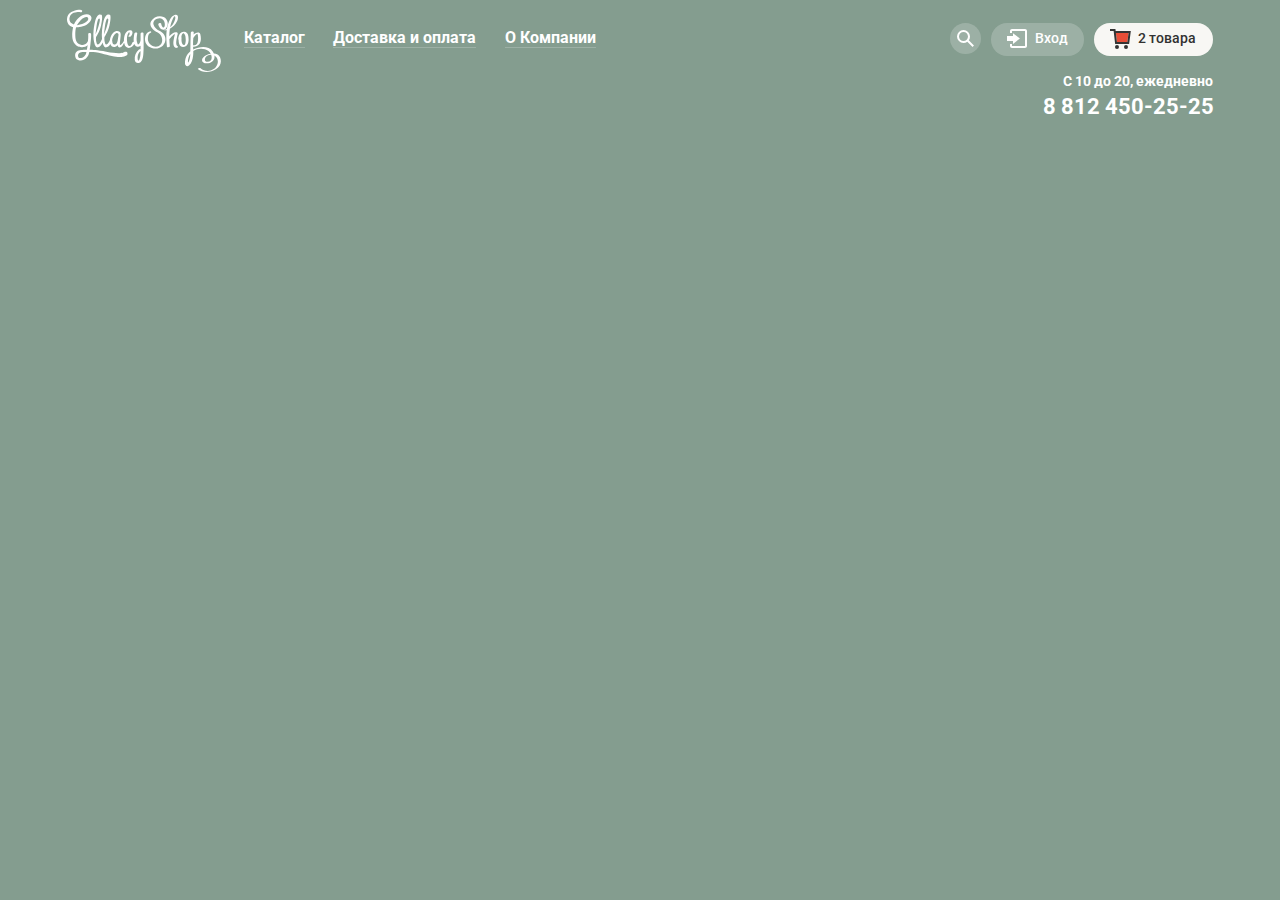
==== index.html @ 6b6f64aa "работа с catalog-list" ====
<!DOCTYPE html>
<html lang="ru">
  <head>
    <meta charset="utf-8">
    <title>HTML Academy: Глейси</title>
    <link href="css/fonts.css" rel="stylesheet">
    <link href="css/normalize.css" rel="stylesheet">
    <link href="css/style.css" rel="stylesheet">
  </head>
  <body>
    <header class="header-common wrapper">
      <a class="logo-gllacy-link z-1">
        <svg class="logo-gllacy-svg" aria-hidden="true" xmlns="http://www.w3.org/2000/svg" width="154" height="64" viewBox="0 0 154 64">
          <g fill="#FFF">
            <path d="M59.292 42.755c-.833-.25-2.153.373-2.153.373s-3.027 2.513-17.84-.378c-10.908-2.129-16.583-1.917-16.583-1.917s1.833-12.5 1.333-16c0 0 0-.917-1.083-.917s-1.75.417-1.75 1 .167 4.417-.25 7.083c0 0-1.417 4.251-6.167 3.917s-5.75-3.75-6.167-6.083-.666-8.833.584-11.5c0 0 7.167.25 11.667-3.583s4.25-7.167 2.083-8.583S15.883 5 12.049 8.5s-5.083 7-5.083 7-5.625-1.208-4.333-7.083C3.982 2.277 12.393 3 12.393 3c1.75.333 1.823.5 2.406-.083s1-2.083-1.75-2.167S2.049 2.021.466 7.5c-1.685 5.828 1.435 9.997 5.622 10.643 0 0-2.288 10.107.545 15.107s6.94 4.917 8.595 4.917 4.572-.916 5.405-2.25c0 0-.393 3.581-.724 4.88 0 0-6.935-.095-9.109 1.036-3.688 1.917-2.917 6.48-1.5 8.104 1.204 1.38 4.812 2.125 7.417.896 2.705-1.277 4.865-3.739 5.549-7.697 0 0 6.368-.469 12.534 1.364s14.756 3.556 17.34 3.556 8.046-.738 8.327-2.889c.186-1.438-.342-2.162-1.175-2.412zM15.862 9.328s3.281-2.5 4.844-.938c0 0 1.25 1.281.094 2.812-.656.869-2.396 3.589-10.656 4.938-.001.001 2.593-4.562 5.718-6.812zm.265 38.906s-4.531 2.469-5.047-.875c-.333-2.158.89-3.18 1.687-3.57s1.875-.879 6.579-.711c0 0 0 3.328-3.219 5.156z"/>
            <path d="M73.576 24.477l-.002 6.77c-.007.038-.019.075-.021.115-.035.931-.418 1.734-.861 2.537a5.56 5.56 0 0 1-1.18 1.463c-.533.469-.877-.564-1.078-.985-1.391-2.915-.726-6.812-.187-9.862.257-1.454-2.706-1.077-2.936.222-.334 1.888-.869 5.118-.547 7.906-.587.101-1.167.366-1.341.737-.511 1.088-2.009 4.704-3.833 3.258-1.319-1.046-1.461-3.743-1.6-5.268-.191-2.111.154-4.267.816-6.266-.058.173 1.14-2.823 1.67-1.703.326.69.032 2.641-.608 3.122-1.571 1.182.875 1.67 1.824.956 1.802-1.356 3.05-5.708-.074-6.232-3.464-.581-5.438 2.923-6.163 5.697-.335 1.279-.563 3.074-.504 4.886-.481.832-2.097 3.533-3.047 4.026-1.125.584-1.104-.229-1.062-.75s.542-5.146.813-8.271c.175-2.014-.062-2.771-.5-3.646s-3.994-2.825-7.146.833c-2.183 2.534-2.912 4.927-3.08 7.054-.213.425-.443.873-.71 1.362-1.5 2.75-3.384 3.909-4.062 2-.594-1.672-.906-3.703-.75-6.188.005-.088 3.5-5 5.062-11.75s1.25-10.062.438-10.625-4.25-1.938-6.312 6.25c-1.523 6.047-2.137 12.5-1.565 17.879a41.603 41.603 0 0 1-1.229 2.434c-1.5 2.75-3.384 3.909-4.062 2-.594-1.672-.906-3.703-.75-6.188.005-.088 3.5-5 5.062-11.75s1.25-10.062.438-10.625-4.25-1.938-6.312 6.25-2.465 17.126-.5 23.125c0 0 1.081 3.375 3.103 3.125 1.671-.207 3.656-1.846 4.829-4.906.144.615.301 1.215.487 1.781 0 0 1.081 3.375 3.103 3.125 1.376-.17 2.964-1.32 4.14-3.423.711 1.839 2.239 3.34 4.213 2.985 2.667-.479 3.218-1.932 3.218-1.932s-.051 2.383 1.657 2.383c1.525 0 2.729-.889 3.938-3.159.409-.77.642-1.218.773-1.481.356 2.144 1.241 4.055 3.018 4.83 2.976 1.298 5.62-1.172 7.167-3.608.473 1.199 1.24 2.156 2.461 2.616 1.338.505 2.659.013 3.772-.928-.005 1.173-.016 2.346-.026 3.519-.584.001-1.239.143-1.547.415-3.203 2.825-4.598 6.241-4.195 10.521.233 2.48 2.576 3.597 4.725 2.662 3.101-1.35 3.57-6.021 3.83-8.836.625-6.829.139-13.939.139-20.791 0-1.293-2.906-.702-2.906.329zM30.252 13.281c.688-2.656 1.329-3.719 1.954-3.719s.938.719.469 3-1.987 8.626-4.094 12.75c0 0 .983-9.374 1.671-12.031zm8.418 0c.688-2.656 1.329-3.719 1.954-3.719s.938.719.469 3-1.987 8.626-4.094 12.75c0 0 .984-9.374 1.671-12.031zm12.859 12.427c-.074.58-.459 4.292-.959 6.292s-.953 2.78-2.583 3.438c-1.704.688-2.438-1.418-2.438-1.418-1.146-3.208.396-6.042 1.667-7.919s2.573-2.096 3.312-1.955a1.36 1.36 0 0 1 1.001 1.562zm21.972 18.056c-.038 2.683-.381 5.377-1.579 7.81-.701.146-1.029-.117-1.239-1.237a10.734 10.734 0 0 1 .049-3.251c.24-2.021 1.382-3.736 2.783-5.153-.007.61-.005 1.22-.014 1.831zM92.301 21.649c-2.541-1.229-4.811-3.29-5.715-6-1.279-3.827 2.928-6.647 6.275-6.474 3.488.181 5.137 3.625 4.967 6.709-.061 1.095-.748 3.557-2.096 2.277-.951-.906-1.369-2.375-1.566-3.632-.191-1.21-3.1-.495-2.898.776.578 3.657 4.527 7.689 7.898 3.863 3.014-3.418 1.656-9.462-2.574-11.233-4.523-1.893-10.135.077-12.529 4.327-2.732 4.85 2.748 9.598 6.629 11.321 6.225 3.338 6.455 14.054-1.818 14.126-3.43.03-6.619-2.438-7.693-5.609-.572-1.688-.279-7.553 2.014-8.003 1.807-.354 1.311-2.04-.453-1.693-3.713.727-5.08 5.515-4.721 8.858.576 5.341 5.578 8.339 10.631 8.295 4.682-.041 8.654-2.929 9.625-7.549.938-4.482-1.912-8.768-5.976-10.359z"/>
            <path d="M110.881 37.532c-2.855-1.552-1.223-7.563-.791-9.875.279-1.492 1.555-3.794-.494-4.296-2.385-.584-5.223 1.687-7.277 3.858.012-2.506.17-4.999.553-7.478 3.088-1.576 5.4-3.821 7.182-7.395 1.295-2.604 1.941-7.971-2.461-6.422-3.986 1.403-5.377 6.017-6.619 9.688a29.258 29.258 0 0 0-1.094 4.378c-.398.16-.803.312-1.219.44-1.658.512-1.441 1.407.238.89.275-.085.543-.173.809-.263-.793 5.612-.256 11.49.248 17.02.049.54 2.969-.001 2.898-.777-.227-2.468-.414-4.922-.496-7.364.283-.104.52-.236.633-.387.889-1.175 1.982-2.203 3.08-3.177.299-.261.605-.513.92-.755l.459-.339c.674-.53.799-.543.381-.04-.061.916-.459 1.93-.625 2.832-.549 2.992-2.127 8.889 1.346 10.775.745.403 3.43-.715 2.329-1.313zm-6.486-24.101c.305-.897.715-1.77 1.094-2.636.473-1.082 1.73-4.768 2.645-3.004.729 1.404-.426 3.717-.938 5.067-.83 2.185-2.254 3.95-4.047 5.297.31-1.58.714-3.155 1.246-4.724z"/>
            <path d="M121.635 30.527c.006-3.288-.375-7.506-4.303-7.863-4.309-.392-6.006 4.123-6.064 7.49-.004.274.135.456.35.569-.004 3.15.76 7.26 4.508 7.197 4.181-.068 5.505-3.714 5.509-7.393zm-4.998 5.475c-2.441-.971-2.219-5.203-2.053-7.24a.542.542 0 0 0-.246-.525c.301-2.017 1.082-5.03 2.863-3.506 1.416 1.211 1.445 4.148 1.521 5.835.053 1.144-.105 6.224-2.085 5.436zM153.135 48.58c-1.127-2.886-3.588-3.994-6.293-4.128a12.032 12.032 0 0 0-1.133-2.076c-3.91-5.788-13.189-5.019-19.475-1.948-.041-.913-.09-1.824-.129-2.73 2.533.127 5-.852 6.502-2.997 1.676-2.395 1.434-6.632.777-9.314-.619-2.525-3.088-2.072-4.93-1.234-.656.298-1.279.744-1.865 1.261.055-.672.111-1.345.16-2.014.111-1.542-2.842-1.153-2.941.203-.453 6.196-.297 12.366-.441 18.54-4.271 3.862-5.348 7.501-5.391 12.06-.02 2.271 1.934 3.961 3.982 2.386 2.895-2.224 3.771-6.629 4.172-9.984.178-1.491.197-3.009.16-4.528 4.49-2.941 10.635-3.149 15.205-.1.938.626 1.711 1.594 2.262 2.696-1.688.3-3.311.855-4.613 1.482-1.713.825-4.256 2.765-4.131 4.936.098 1.69 1.029 2.638 2.283 2.979.078.033.17.063.299.084 6.135.995 10.703-2.626 9.828-7.737 2.984 1.625 4.107 5.405 3.043 8.66-2.387 7.304-11.584 8.932-16.949 4.054-.574-.523-3.184.577-2.729.992 7.786 7.076 27.058.53 22.347-11.543zm-29.944-1.775c-.102 1.738-.459 3.549-1.145 5.143a22.06 22.06 0 0 1-.801 1.598s-.26.064-.316-.717c.025-2.858.809-5.577 2.346-7.892-.025.623-.048 1.245-.084 1.868zm3.129-17.858a.768.768 0 0 0 .146-.172c.516-.917 1.207-1.728 1.908-2.507.527-.586 1.119-1.138 1.803-1.539.324.162.654.991.777 2.131.303 2.772.439 10.096-3.945 9.407-.209-.033-.57.043-.947.171v-.039c-.06-2.478.075-4.967.258-7.452zm13.08 23.744c-.016-.003-.037-.001-.055-.003-1.689-.398-1.502-1.99-1.289-3.086.492-2.524 3.576-3.883 6.117-3.959 1.284 3.567.296 7.87-4.773 7.048z"/>
          </g>
        </svg>
      </a>
      <nav class="header-nav">
        <a class="catalog-link" href="#">Каталог</a>
          <ul class="catalog-list">
            <li>
              <a class="new-icecream-link-top close-catalog-list" href="#1" tabindex="-1">Новинки</a>
              <ul class="new-icecream-list">
                <li class="new-icecream-item">
                  <a class="new-icecream-link close-catalog-list" href="catalog.html">Сливочное</a>
                </li>
                <li class="new-icecream-item">
                  <a class="new-icecream-link close-catalog-list" href="#3">Щербеты</a>
                </li>
                <li class="new-icecream-item">
                  <a class="new-icecream-link close-catalog-list" href="#4">Фруктовый лед</a>
                </li>
                <li class="new-icecream-item">
                  <a class="new-icecream-link close-catalog-list" href="#5">Мелорин</a>
                </li>
              </ul>
            </li>
          </ul>

        <a class="delivery-payment-link" href="#">Доставка и оплата</a>
        <a class="about-company-link" href="#">О Компании</a>
      </nav>
      <div class="basic-usefulness">
        <div class="basic-top">

          <div class="search-button-wrapper">
            <button class="search-button">
              <svg class="search-icon" aria-hidden="true" height="17" viewBox="0 0 17 17" width="17" xmlns="http://www.w3.org/2000/svg">
                <path d="m16.958 15.527-5.208-5.207a6.455 6.455 0 0 0 1.25-3.82 6.5 6.5 0 1 0 -6.5 6.5 6.465 6.465 0 0 0 3.839-1.263l5.205 5.204zm-10.458-4.527c-2.481 0-4.5-2.019-4.5-4.5s2.019-4.5 4.5-4.5 4.5 2.019 4.5 4.5-2.019 4.5-4.5 4.5z"/>
              </svg>
            </button>
          </div>

          <form class="search-form" action="https://echo.htmlacademy.ru" method="POST">
            <label class="visually-hidden" for="search-id">Форма поиска</label>
            <div class="search-input-wrapper">
              <input class="search-input" id="search-id" type="search" name="search-name" placeholder="Что ищем?">
            </div>
          </form>

          <section class="modal-background"></section>

          <a class="sing-in-link" href="#">
              <svg class="sing-in-icon" aria-hidden="true" height="19" viewBox="0 0 21 19" width="21" xmlns="http://www.w3.org/2000/svg">
                <g>
                  <path d="m6 14.875 6.917-5.375-6.917-5.375v2.917h-6.042v4.917h6.042z"/>
                  <path d="m18 0h-13c-1.1 0-2 .9-2 2v2h2v-2h13v15h-13v-2h-2v2c0 1.1.9 2 2 2h13c1.1 0 2-.9 2-2v-15c0-1.1-.9-2-2-2z"/>
                </g>
              </svg>
            <span class="sing-in-text">Вход</span>
          </a>
          <form class="sing-in-form none-class" action="https://echo.htmlacademy.ru" method="POST">
            <label class="visually-hidden" for="sing-in-male">Электронная почта</label>
            <input class="male-input" type="text" name="sing-in-male" id="sing-in-male" placeholder="Электронная почта">
            <label class="visually-hidden" for="sing-in-password">Пароль</label>
            <input class="password-input" type="password" name="sing-in-password" id="sing-in-password" placeholder="Пароль">
            <div class="buttons">
              <button class="sing-in-button">Войти</button>
              <ul class="check-in-list">
                <li>
                  <a class="forgot-password?" href="#">Забыли пароль?</a>
                </li>
                <li>
                  <a class="new-check-in" href="#">Новая регистрация</a>
                </li>
              </ul>
            </div>
          </form>
          <a class="cart-empty-link" href="#" tabindex="-1">
            <svg class="cart-empty-icon" aria-hidden="true" height="20" viewBox="0 0 21 20" width="21" xmlns="http://www.w3.org/2000/svg">
              <g fill="#fff">
                <path d="m5.657 2.031-.235-2.031h-5.422v2h3.64l1.5 13h13.988l1.699-12.969zm11.715 10.969h-10.45l-1.034-8.969h12.66z"/>
                <circle cx="6.984" cy="18" r="2"/>
                <circle cx="15.984" cy="18" r="2"/>
              </g>
            </svg>
            <span class="cart-empty-text">Пусто</span>
          </a>
          <a class="cart-full-link make-visible-flex" href="#">
              <svg class="cart-full-icon" aria-hidden="true" height="20" viewBox="0 0 21 20" width="21" xmlns="http://www.w3.org/2000/svg">
                <path d="m5.888 4.031 1.034 8.969h10.45l1.176-8.969z" fill="#e84d37"/>
                <g fill="#343434">
                  <circle cx="6.984" cy="18" r="2"/>
                  <circle cx="15.984" cy="18" r="2"/>
                  <path d="m5.657 2.031-.235-2.031h-5.422v2h3.64l1.5 13h13.988l1.699-12.969zm11.715 10.969h-10.45l-1.034-8.969h12.66z"/>
                </g>
              </svg>
            <span class="cart-full-count">2</span>
            <span class="cart-full-text">товара</span>
          </a>
          <section class="pre-order none-class">
            <h2 class="visually-hidden">Выбранные товары</h2>
            <ul class="pre-order-list">
              <li class="pre-order-item">
                <button class="item-close" type="button" aria-label="Удалить товар">
                  <svg class="item-close-icon" aria-hidden="true" xmlns="http://www.w3.org/2000/svg" width="11" height="11" viewBox="0 0 11 11">
                    <path fill="#231F20" d="M10.979.728l-.708-.707L5.5 4.792.729.021.021.728 4.793 5.5.021 10.271l.707.708L5.5 6.207l4.771 4.772.708-.708L6.207 5.5z"/>
                  </svg>
                </button>
                <a class="pre-order-link" href="#">
                  <img class="little-pic-icecream" src="img/sundae-with-orange-jam-little.jpg" width="33" height="33" alt="Пломбир с апельсиновым джемом">
                  <h3 class="pre-order-title">Пломбир с апельсиновым джемом</h3>
                </a>
                <p class="money-math">
                  <span class="count-kilo">1,5</span>
                  <span class="count-kilo-after">кг х</span>
                  <span class="price-kilo price-sundae-with-orange-jam">200</span>
                  <span class="price-currency">руб.</span>
                  <span class="sum-price">300</span>
                  <span class="sum-price-currency">руб.</span>
                </p>
              </li>
              <li class="pre-order-item">
                <button class="item-close" type="button" aria-label="Удалить товар">
                  <svg class="item-close-icon" aria-hidden="true" xmlns="http://www.w3.org/2000/svg" width="11" height="11" viewBox="0 0 11 11">
                    <path fill="#231F20" d="M10.979.728l-.708-.707L5.5 4.792.729.021.021.728 4.793 5.5.021 10.271l.707.708L5.5 6.207l4.771 4.772.708-.708L6.207 5.5z"/>
                  </svg>
                </button>
                <a class="pre-order-link" href="#">
                  <img class="little-pic-icecream" src="img/strawberry-ice-cream-with-powder-white-chocolate-little.jpg" width="33" height="33" alt="Клубничный пломбир с присыпкой из белого шоколада">
                  <h3 class="pre-order-title">Клубничный пломбир с присыпкой из белого шоколада</h3>
                </a>
                <p class="money-math">
                  <span class="count-kilo">1,5</span>
                  <span class="count-kilo-after">кг х</span>
                  <span class="price-kilo price-strawberry-ice-cream-with-powder-white-chocolate">300</span>
                  <span class="price-currency">руб.</span>
                  <span class="sum-price">450</span>
                  <span class="sum-price-currency">руб.</span>
                </p>
              </li>
            </ul>
            <p class="result">
              <span class="result-text">Итого:</span>
              <span class="result-count">750</span>
              <span class="result-currency">руб.</span>
            </p>
            <a class="checkout-order" href="#">Оформить заказ</a>
          </section>
        </div>
        <span class="basic-middle-schedule">С 10 до 20, ежедневно</span>
        <a class="basic-bottom-phone" href="tel:88124502525">8 812 450-25-25</a>
      </div>
    </header>
    <main class="main-index wrapper">

    </main>
    <footer class="footer-common wrapper">

    </footer>

    <script src="js/script.js"></script>
  </body>
</html>
---- css/fonts.css ----
@import url('https://fonts.googleapis.com/css?family=Roboto:400,500,700&display=swap&subset=cyrillic');
---- css/style.css ----
/* ================================= html ================================= */
html {
  box-sizing: border-box;
  min-width: 960px;
}

*, *::before, *::after {
  box-sizing: inherit;
}

/* ================================= body ================================= */
body {
  background-color: #849d8f;
  color: #ffffff;
  font-family: 'Roboto', Arial, sans-serif;
  margin: 0;
  padding: 0;
}

a {
  text-decoration: none;
}

img {
  max-width: 100%;
  height: auto;
}

.visually-hidden:not(:focus):not(:active),
input[type="checkbox"].visually-hidden,
input[type="radio"].visually-hidden {
  border: 0;
  clip: rect(0 0 0 0);
  clip-path: inset(100%);
  height: 1px;
  margin: -1px;
  overflow: hidden;
  padding: 0;
  position: absolute;
  white-space: nowrap;
  width: 1px;
}

.none-class {
  display: none;
}

.make-visible {
  display: block;
}

.wrapper {
  margin: 0 auto;
  padding-left: 27px;
  padding-right: 27px;
  width: 1200px;
}

.catalog-list,
.new-icecream-list,
.check-in-list,
.pre-order-list {
  list-style: none;
  margin: 0;
  padding: 0;
}

/* ================================= header/ header-common ================================= */
.header-common {
  display: flex;
  margin-top: 9px;
}

/* ================================= header/ logo-gllacy-link ================================= */
.logo-gllacy-link {
  margin-right: 10px;
}

/* ================================= header/ header-nav ================================= */
.header-nav {
  font-size: 16px;
  font-weight: bold;
  line-height: 1.05;
  margin-right: auto;
  margin-top: 20.5px;
  position: relative;
}

.header-nav > * {
  color: #ffffff;
}

/* ================================= header/ catalog-link ================================= */
.catalog-link {
  border-bottom: 1px solid rgba(255, 255, 255, 0.2);
  margin-left: 13px;
  margin-right: 24px;
}

.catalog-link:hover {
  background-color: #f7f6f3;
  border-radius: 16px/50%;
  border-width: 0px;
  color: #323232;
  margin: 0px 10px 0px 0px;
  padding: 6px 14px 7px 13px;
}

.catalog-link:focus {
  background-color: #f7f6f3;
  border-radius: 16px/50%;
  border-width: 0px;
  color: #323232;
  margin: 0px 10px 0px 0px;
  padding: 6px 14px 7px 13px;
}

.catalog-link:active {
  background-color: #ededed;
  box-shadow: inset 0px 2px 1px 0 #696969;
  border-radius: 16px/50%;
  border-width: 0px;
  color: #323232;
  margin: 0px 10px 0px 0px;
  padding: 6px 14px 7px 13px;
}

.header-nav > a:nth-of-type(1).active-first-state {
  background-color: #d07058;
  border-radius: 16px/50%;
  border-width: 0px;
  color: #ffffff;
  margin: 0px 10px 0px 0px;
  padding: 6px 14px 7px 13px;
}

/* ================================= header/ catalog-list ================================= */
.catalog-link:hover ~ .catalog-list {
  display: block;
}

.catalog-link:focus ~ .catalog-list {
  display: block;
}

.catalog-list:hover {
  display: block;
}

.catalog-list:focus {
  display: block;
}

ul.catalog-list.make-visible {
  display: block;
}


.catalog-list {
  background-color: #f8f7f4;
  border-radius: 4px;
  box-shadow: 0px 20px 20px 0 rgba(0, 0, 0, 0.4);
  display: none;
  left: -7px;
  position: absolute;
  top: 30px;
}

.catalog-list a {
  color:#323232;
  display: inline-flex;
  font-size: 14px;
  line-height: 1.14;
}

.new-icecream-link-top {
  border-bottom: 1px solid rgba(0, 0, 0, 0.2);
  font-weight: bold;
  margin: 0px 9px 0px 6px;
  padding: 10px 57px 12px 14px;
}

.new-icecream-item {
  display: flex;
}

.new-icecream-link {
  font-weight: 400;
  margin-top: 4px;
  padding: 6px 18px 6px 20px;
  width: 100%;
}

.new-icecream-item:last-of-type .new-icecream-link {
  margin-bottom: 8px;
}

.new-icecream-link:hover {
  background-color: #fbded8;
}

.new-icecream-link:focus {
  background-color: #fbded8;
}

.new-icecream-link:active {
  background-color: #f6b5a5;
}

.new-icecream-item .active-second-state {
  background-color: #d07058;
  color: #ffffff;
}

/* ================================= header/ delivery-payment-link ================================= */
.delivery-payment-link {
  border-bottom: 1px solid rgba(255, 255, 255, 0.2);
  margin-right: 25px;
}

.delivery-payment-link:hover {
  background-color: #f7f6f3;
  border-radius: 16px/50%;
  border-width: 0px;
  color: #323232;
  margin: 0px 11px 0px -13px;
  padding: 6px 14px 7px 13px;
}

.delivery-payment-link:focus {
  background-color: #f7f6f3;
  border-radius: 16px/50%;
  border-width: 0px;
  color: #323232;
  margin: 0px 11px 0px -13px;
  padding: 6px 14px 7px 13px;
}

.delivery-payment-link:active {
  background-color: #ededed;
  box-shadow: inset 0px 2px 1px 0 #696969;
  border-radius: 16px/50%;
  border-width: 0px;
  color: #323232;
  margin: 0px 11px 0px -13px;
  padding: 6px 14px 7px 13px;
}

.header-nav > a:nth-of-type(2).active-first-state {
  background-color: #d07058;
  border-radius: 16px/50%;
  border-width: 0px;
  color: #ffffff;
  margin: 0px 11px 0px -13px;
  padding: 6px 14px 7px 13px;
}

/* ================================= header/ about-company-link ================================= */
.about-company-link {
  border-bottom: 1px solid rgba(255, 255, 255, 0.2);
}

.about-company-link:hover {
  background-color: #f7f6f3;
  border-radius: 16px/50%;
  border-width: 0px;
  color: #323232;
  margin: 0px 11px 0px -13px;
  padding: 6px 14px 7px 13px;
}

.about-company-link:focus {
  background-color: #f7f6f3;
  border-radius: 16px/50%;
  border-width: 0px;
  color: #323232;
  margin: 0px 11px 0px -13px;
  padding: 6px 14px 7px 13px;
}

.about-company-link:active {
  background-color: #ededed;
  box-shadow: inset 0px 2px 1px 0 #696969;
  border-radius: 16px/50%;
  border-width: 0px;
  color: #323232;
  margin: 0px 11px 0px -13px;
  padding: 6px 14px 7px 13px;
}

.header-nav > a:nth-of-type(3).active-first-state {
  background-color: #d07058;
  border-radius: 16px/50%;
  border-width: 0px;
  color: #ffffff;
  margin: 0px 11px 0px -13px;
  padding: 6px 14px 7px 13px;
}

/* ================================= header/ basic-usefulness ================================= */
.basic-usefulness {
  align-items: flex-end;
  display: flex;
  flex-direction: column;
  margin-top: 14px;
}

/* ================================= header/ basic-top ================================= */
.basic-top {
  display: flex;
  margin-bottom: 18px;
  position: relative;
}

/* ================================= header/ search-form ================================= */
.search-form {
  display: none;
  padding: 30px;
  position: absolute;
  top: 30px;
  left: -150px;
  z-index: 199;
}

/* ================================= header/ search-button ================================= */
.search-button {
  background-color: rgba(255, 255, 255, 0.2);
  border-radius: 50%;
  border-width: 0px;
  cursor: pointer;
  display: inline-flex;
}

.search-icon {
  fill: #ffffff;
  height: 17px;
  margin: 6px 1px 6px 1px;
  width: 17px;
}

.search-button-wrapper:hover .search-button {
  background-color: #f8f7f4;
}

.search-button-wrapper:hover .search-icon {
  fill: #323232;
}

.search-button-wrapper:focus .search-button {
  background-color: #f8f7f4;
}

.search-button-wrapper:focus .search-icon {
  fill: #323232;
}

.search-button-wrapper {
  z-index: 199;
  position: relative;
}

/* ================================= header/ :hover ================================= */
.search-button-wrapper:hover ~ .search-form {
  display: block;
}

.search-button-wrapper:focus ~ .search-form {
  display: block;
}

.search-button-wrapper:hover ~ .modal-background {
  display: block;
}

.search-button-wrapper:focus ~ .modal-background {
  display: block;
}

.search-form:hover {
  display: block;
}

.search-form:focus-within {
  display: block;
}

.search-form:hover ~ .modal-background {
  display: block;
}

.search-form:focus-within ~ .modal-background {
  display: block;
}

/* ================================= header/ search-input-wrapper ================================= */


/* ================================= header/ modal-background ================================= */
.modal-background {
  background-color: rgba(0, 0, 0, 0.2);
  display: none;
  height: 100%;
  left: 0px;
  position: fixed;
  top: 0px;
  width: 100%;
  z-index: 99;
}

.modal-background.make-visible {
  display: block;
}

/* ================================= header/ sing-in-link ================================= */
.sing-in-link {
  background-color: rgba(255, 255, 255, 0.2);
  border-radius: 16px/50%;
  display: flex;
  margin-left: 10px;
}

.sing-in-icon {
  fill: #ffffff;
  height: 19px;
  margin: 6px 5px 5px 16px;
  width: 21px;
}

.sing-in-text {
  color: #ffffff;
  font-size: 14px;
  font-weight: 500;
  line-height: 1.14;
  margin: 8px 16px 9px 2px;
}

.sing-in-link:hover {
  background-color: #f8f7f4;
}

.sing-in-link:hover .sing-in-icon {
  fill: #323232;
}

.sing-in-link:hover .sing-in-text {
  color: #323232;
}

.sing-in-link:focus {
  background-color: #f8f7f4;
}

.sing-in-link:focus .sing-in-icon {
  fill: #323232;
}

.sing-in-link:focus .sing-in-text {
  color: #323232;
}

/* ================================= header/ cart-empty-link ================================= */
.cart-empty-link.make-visible-flex {
  display: flex;
}

.cart-empty-link {
  background-color: rgba(255, 255, 255, 0.2);
  border-radius: 16px/50%;
  display: none;
  margin-left: 10px;
}

.cart-empty-icon {
  fill: #ffffff;
  height: 20px;
  margin: 6px 5px 5px 16px;
  width: 21px;
}

.cart-empty-text {
  color: #ffffff;
  font-size: 14px;
  font-weight: 500;
  line-height: 1.14;
  margin: 8px 17px 8px 2px;
}

/* ================================= header/ cart-full-link ================================= */
.cart-full-link.make-visible-flex {
  display: flex;
}

.cart-full-link {
  background-color: #f8f7f4;
  border-radius: 16px/50%;
  display: none;
  margin-left: 10px;
}

.cart-full-icon {
  height: 20px;
  margin: 6px 5px 5px 16px;
  width: 21px;
}

.cart-full-count {
  color: #323232;
  font-size: 14px;
  font-weight: 500;
  line-height: 1.14;
  margin: 8px 0px 8px 2px;
}

.cart-full-text {
  color: #323232;
  font-size: 14px;
  font-weight: 500;
  line-height: 1.14;
  margin: 8px 17px 8px 3px;
}

/* ================================= header/ basic-middle-schedule ================================= */
.basic-middle-schedule {
  font-size: 14px;
  font-weight: bold;
  line-height: 1.14;
  margin-bottom: 5px;
}

/* ================================= header/ basic-bottom-phone ================================= */
.basic-bottom-phone {
  color: #ffffff;
  font-size: 22px;
  font-weight: bold;
  line-height: 1.09;
  margin-right: -1px;
}

/* ================================= main-index ================================= */
/* ================================= footer-common ================================= */
/* ================================= main-catalog ================================= */
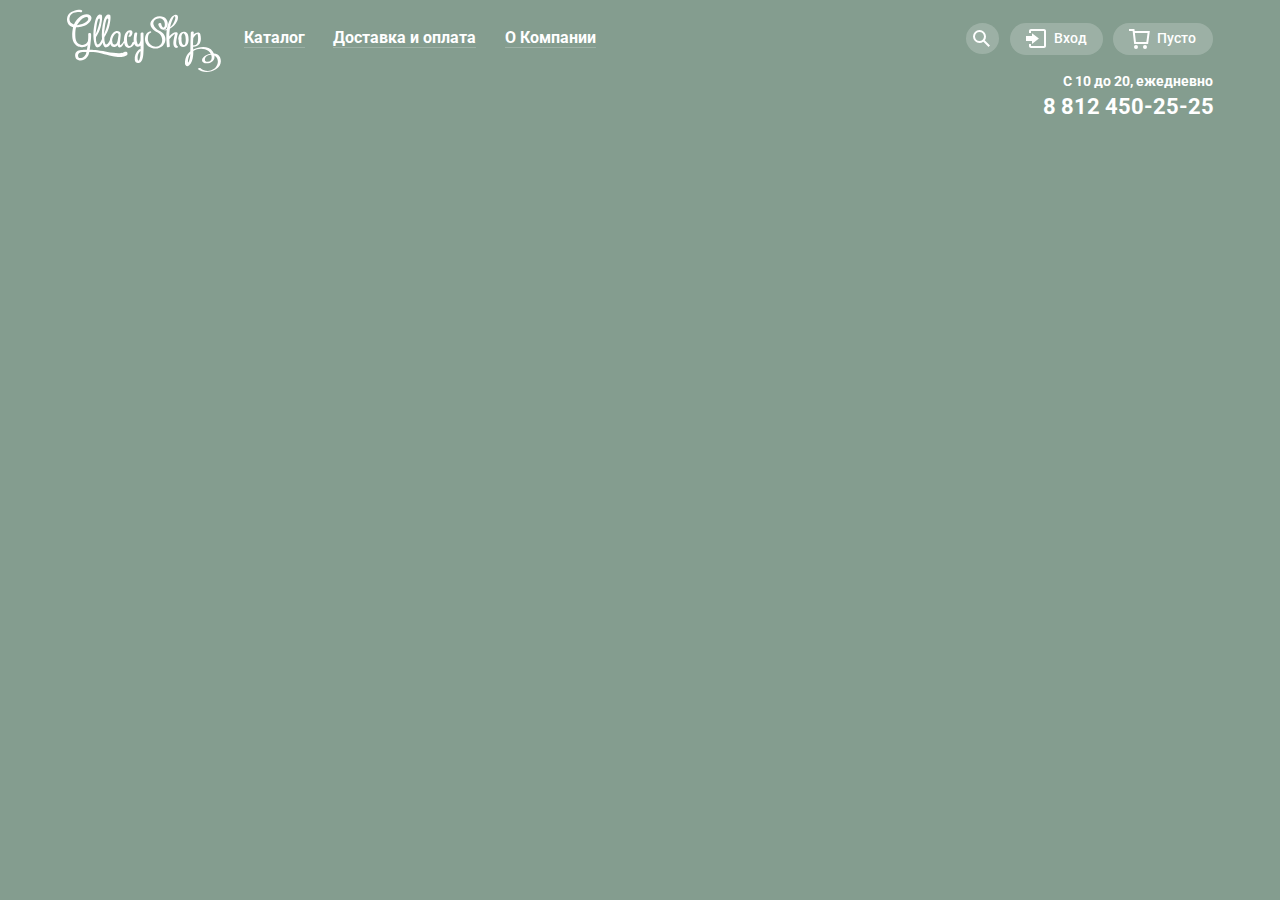
==== commit d743f070: "TODO: форма регистрации" ====
--- a/index.html
+++ b/index.html
@@ -21,49 +21,42 @@
       </a>
       <nav class="header-nav">
         <a class="catalog-link" href="#">Каталог</a>
+
+        <div class="catalog-list-wrapper">
           <ul class="catalog-list">
-            <li>
-              <a class="new-icecream-link-top close-catalog-list" href="#1" tabindex="-1">Новинки</a>
-              <ul class="new-icecream-list">
-                <li class="new-icecream-item">
-                  <a class="new-icecream-link close-catalog-list" href="catalog.html">Сливочное</a>
-                </li>
-                <li class="new-icecream-item">
-                  <a class="new-icecream-link close-catalog-list" href="#3">Щербеты</a>
-                </li>
-                <li class="new-icecream-item">
-                  <a class="new-icecream-link close-catalog-list" href="#4">Фруктовый лед</a>
-                </li>
-                <li class="new-icecream-item">
-                  <a class="new-icecream-link close-catalog-list" href="#5">Мелорин</a>
-                </li>
-              </ul>
+            <li class="new-icecream-item-top">
+              <a class="new-icecream-link-top" href="#1">Новинки</a>
+            </li>
+            <li class="new-icecream-item">
+              <a class="new-icecream-link" href="catalog.html">Сливочное</a>
+            </li>
+            <li class="new-icecream-item">
+              <a class="new-icecream-link" href="#3">Щербеты</a>
+            </li>
+            <li class="new-icecream-item">
+              <a class="new-icecream-link" href="#4">Фруктовый лед</a>
+            </li>
+            <li class="new-icecream-item">
+              <a class="new-icecream-link" href="#5">Мелорин</a>
             </li>
           </ul>
-
+        </div>
         <a class="delivery-payment-link" href="#">Доставка и оплата</a>
         <a class="about-company-link" href="#">О Компании</a>
       </nav>
       <div class="basic-usefulness">
         <div class="basic-top">
-
-          <div class="search-button-wrapper">
-            <button class="search-button">
-              <svg class="search-icon" aria-hidden="true" height="17" viewBox="0 0 17 17" width="17" xmlns="http://www.w3.org/2000/svg">
-                <path d="m16.958 15.527-5.208-5.207a6.455 6.455 0 0 0 1.25-3.82 6.5 6.5 0 1 0 -6.5 6.5 6.465 6.465 0 0 0 3.839-1.263l5.205 5.204zm-10.458-4.527c-2.481 0-4.5-2.019-4.5-4.5s2.019-4.5 4.5-4.5 4.5 2.019 4.5 4.5-2.019 4.5-4.5 4.5z"/>
-              </svg>
-            </button>
-          </div>
-
+          <button class="search-button">
+            <svg class="search-icon" aria-hidden="true" height="17" viewBox="0 0 17 17" width="17" xmlns="http://www.w3.org/2000/svg">
+              <path d="m16.958 15.527-5.208-5.207a6.455 6.455 0 0 0 1.25-3.82 6.5 6.5 0 1 0 -6.5 6.5 6.465 6.465 0 0 0 3.839-1.263l5.205 5.204zm-10.458-4.527c-2.481 0-4.5-2.019-4.5-4.5s2.019-4.5 4.5-4.5 4.5 2.019 4.5 4.5-2.019 4.5-4.5 4.5z"/>
+            </svg>
+          </button>
           <form class="search-form" action="https://echo.htmlacademy.ru" method="POST">
-            <label class="visually-hidden" for="search-id">Форма поиска</label>
             <div class="search-input-wrapper">
               <input class="search-input" id="search-id" type="search" name="search-name" placeholder="Что ищем?">
             </div>
           </form>
-
           <section class="modal-background"></section>
-
           <a class="sing-in-link" href="#">
               <svg class="sing-in-icon" aria-hidden="true" height="19" viewBox="0 0 21 19" width="21" xmlns="http://www.w3.org/2000/svg">
                 <g>
@@ -90,7 +83,7 @@
               </ul>
             </div>
           </form>
-          <a class="cart-empty-link" href="#" tabindex="-1">
+          <a class="cart-empty-link make-visible-flex" href="#" tabindex="-1">
             <svg class="cart-empty-icon" aria-hidden="true" height="20" viewBox="0 0 21 20" width="21" xmlns="http://www.w3.org/2000/svg">
               <g fill="#fff">
                 <path d="m5.657 2.031-.235-2.031h-5.422v2h3.64l1.5 13h13.988l1.699-12.969zm11.715 10.969h-10.45l-1.034-8.969h12.66z"/>
@@ -100,7 +93,7 @@
             </svg>
             <span class="cart-empty-text">Пусто</span>
           </a>
-          <a class="cart-full-link make-visible-flex" href="#">
+          <a class="cart-full-link" href="#">
               <svg class="cart-full-icon" aria-hidden="true" height="20" viewBox="0 0 21 20" width="21" xmlns="http://www.w3.org/2000/svg">
                 <path d="m5.888 4.031 1.034 8.969h10.45l1.176-8.969z" fill="#e84d37"/>
                 <g fill="#343434">
--- a/css/style.css
+++ b/css/style.css
@@ -79,8 +79,11 @@
 /* ================================= header/ header-nav ================================= */
 .header-nav {
   font-size: 16px;
+  font-style: normal;
+  font-stretch: normal;
   font-weight: bold;
   line-height: 1.05;
+  letter-spacing: normal;
   margin-right: auto;
   margin-top: 20.5px;
   position: relative;
@@ -135,35 +138,38 @@
 }
 
 /* ================================= header/ catalog-list ================================= */
-.catalog-link:hover ~ .catalog-list {
-  display: block;
-}
-
-.catalog-link:focus ~ .catalog-list {
-  display: block;
-}
-
-.catalog-list:hover {
-  display: block;
-}
-
-.catalog-list:focus {
-  display: block;
-}
-
-ul.catalog-list.make-visible {
-  display: block;
-}
-
+.catalog-link:hover ~ .catalog-list-wrapper {
+  display: block;
+}
+
+.catalog-link:focus ~ .catalog-list-wrapper {
+  display: block;
+}
+
+.catalog-list-wrapper:hover {
+  display: block;
+}
+
+.catalog-list-wrapper:focus {
+  display: block;
+}
+
+ul.catalog-list-wrapper.make-visible {
+  display: block;
+}
+
+.catalog-list-wrapper {
+  display: none;
+  left: -7px;
+  padding-top: 6px;
+  position: absolute;
+  top: 24px;
+}
 
 .catalog-list {
   background-color: #f8f7f4;
-  border-radius: 4px;
+  border-radius: 5px;
   box-shadow: 0px 20px 20px 0 rgba(0, 0, 0, 0.4);
-  display: none;
-  left: -7px;
-  position: absolute;
-  top: 30px;
 }
 
 .catalog-list a {
@@ -174,10 +180,33 @@
 }
 
 .new-icecream-link-top {
-  border-bottom: 1px solid rgba(0, 0, 0, 0.2);
   font-weight: bold;
-  margin: 0px 9px 0px 6px;
-  padding: 10px 57px 12px 14px;
+  margin: 6px 0px 7px 0px;
+  padding: 5px 20px 6px 20px;
+  position: relative;
+  width: 100%;
+}
+
+.new-icecream-link-top:hover {
+  background-color: #fbded8;
+}
+
+.new-icecream-link-top:focus {
+  background-color: #fbded8;
+}
+
+.new-icecream-link-top:active {
+  background-color: #f6b5a5;
+}
+
+.new-icecream-link-top::after {
+  background-color: rgba(0, 0, 0, 0.2);
+  content: "";
+  height: 1px;
+  left: 6px;
+  position: absolute;
+  top: 32px;
+  width: 128px;
 }
 
 .new-icecream-item {
@@ -187,7 +216,7 @@
 .new-icecream-link {
   font-weight: 400;
   margin-top: 4px;
-  padding: 6px 18px 6px 20px;
+  padding: 6px 21px 6px 20px;
   width: 100%;
 }
 
@@ -307,18 +336,19 @@
 
 /* ================================= header/ basic-top ================================= */
 .basic-top {
-  display: flex;
-  margin-bottom: 18px;
+  align-content: flex-start;
+  display: flex;
+  margin-bottom: 19px;
   position: relative;
 }
 
 /* ================================= header/ search-form ================================= */
 .search-form {
   display: none;
-  padding: 30px;
+  padding-top: 4px;
   position: absolute;
-  top: 30px;
-  left: -150px;
+  top: 32px;
+  left: -308px;
   z-index: 199;
 }
 
@@ -329,50 +359,48 @@
   border-width: 0px;
   cursor: pointer;
   display: inline-flex;
+  height: 31px;
+  width: 33px;
+  z-index: 199;
 }
 
 .search-icon {
   fill: #ffffff;
   height: 17px;
-  margin: 6px 1px 6px 1px;
+  margin: 6px 0px 7px 1px;
   width: 17px;
 }
 
-.search-button-wrapper:hover .search-button {
+.search-button:hover {
   background-color: #f8f7f4;
 }
 
-.search-button-wrapper:hover .search-icon {
+.search-button:hover .search-icon {
   fill: #323232;
 }
 
-.search-button-wrapper:focus .search-button {
+.search-button:focus {
   background-color: #f8f7f4;
 }
 
-.search-button-wrapper:focus .search-icon {
+.search-button:focus .search-icon {
   fill: #323232;
 }
 
-.search-button-wrapper {
-  z-index: 199;
-  position: relative;
-}
-
 /* ================================= header/ :hover ================================= */
-.search-button-wrapper:hover ~ .search-form {
-  display: block;
-}
-
-.search-button-wrapper:focus ~ .search-form {
-  display: block;
-}
-
-.search-button-wrapper:hover ~ .modal-background {
-  display: block;
-}
-
-.search-button-wrapper:focus ~ .modal-background {
+.search-button:hover ~ .search-form {
+  display: block;
+}
+
+.search-button:focus ~ .search-form {
+  display: block;
+}
+
+.search-button:hover ~ .modal-background {
+  display: block;
+}
+
+.search-button:focus ~ .modal-background {
   display: block;
 }
 
@@ -380,7 +408,7 @@
   display: block;
 }
 
-.search-form:focus-within {
+.search-form:focus {
   display: block;
 }
 
@@ -388,12 +416,54 @@
   display: block;
 }
 
-.search-form:focus-within ~ .modal-background {
+.search-form:focus ~ .modal-background {
   display: block;
 }
 
 /* ================================= header/ search-input-wrapper ================================= */
-
+.search-input-wrapper {
+  align-items: flex-start;
+  background-color: #f8f7f4;
+  border-radius: 5px;
+  box-shadow: 0px 20px 20px 0 rgba(0, 0, 0, 0.4);
+  display: flex;
+  height: 84px;
+  width: 341px;
+}
+
+.search-input {
+  background-color: #ffffff;
+  border: solid 1px #d3d3d2;
+  border-radius: 5px;
+  margin: 20px 5px 5px 15px;
+  padding: 11px 8px 13px 13px;
+  width: 311px;
+}
+
+/* ++++++++++++++++++++++++++ Префиксы ++++++++++++++++++++++++++ */
+.search-input[placeholder="Что ищем?"]::-moz-placeholder {
+  color: #999999;
+  opacity: 1;
+}
+
+.search-input::-webkit-input-placeholder {
+  color: #999999;
+  font-size: 14px;
+  line-height: 1.71;
+}
+
+.search-input:-ms-input-placeholder {
+  color: #999999;
+  font-size: 14px;
+  line-height: 1.71;
+}
+
+.search-input::placeholder {
+  color: #999999;
+  font-size: 14px;
+  line-height: 1.71;
+}
+/* ++++++++++++++++++++++++++ */
 
 /* ================================= header/ modal-background ================================= */
 .modal-background {
@@ -416,7 +486,7 @@
   background-color: rgba(255, 255, 255, 0.2);
   border-radius: 16px/50%;
   display: flex;
-  margin-left: 10px;
+  margin-left: 11px;
 }
 
 .sing-in-icon {
@@ -429,9 +499,12 @@
 .sing-in-text {
   color: #ffffff;
   font-size: 14px;
+  font-style: normal;
+  font-stretch: normal;
   font-weight: 500;
   line-height: 1.14;
-  margin: 8px 16px 9px 2px;
+  letter-spacing: normal;
+  margin: 8px 16px 8px 2px;
 }
 
 .sing-in-link:hover {
@@ -457,6 +530,9 @@
 .sing-in-link:focus .sing-in-text {
   color: #323232;
 }
+
+/* ================================= header/ sing-in-form ================================= */
+/* TODO: sing-in-form */
 
 /* ================================= header/ cart-empty-link ================================= */
 .cart-empty-link.make-visible-flex {
@@ -480,8 +556,11 @@
 .cart-empty-text {
   color: #ffffff;
   font-size: 14px;
+  font-style: normal;
+  font-stretch: normal;
   font-weight: 500;
   line-height: 1.14;
+  letter-spacing: normal;
   margin: 8px 17px 8px 2px;
 }
 
@@ -495,11 +574,12 @@
   border-radius: 16px/50%;
   display: none;
   margin-left: 10px;
+  margin-top: 0px;
 }
 
 .cart-full-icon {
   height: 20px;
-  margin: 6px 5px 5px 16px;
+  margin: 6px 5px 2px 16px;
   width: 21px;
 }
 
@@ -508,7 +588,7 @@
   font-size: 14px;
   font-weight: 500;
   line-height: 1.14;
-  margin: 8px 0px 8px 2px;
+  margin: 8px 0px 5px 2px;
 }
 
 .cart-full-text {
@@ -516,7 +596,7 @@
   font-size: 14px;
   font-weight: 500;
   line-height: 1.14;
-  margin: 8px 17px 8px 3px;
+  margin: 8px 17px 5px 3px;
 }
 
 /* ================================= header/ basic-middle-schedule ================================= */
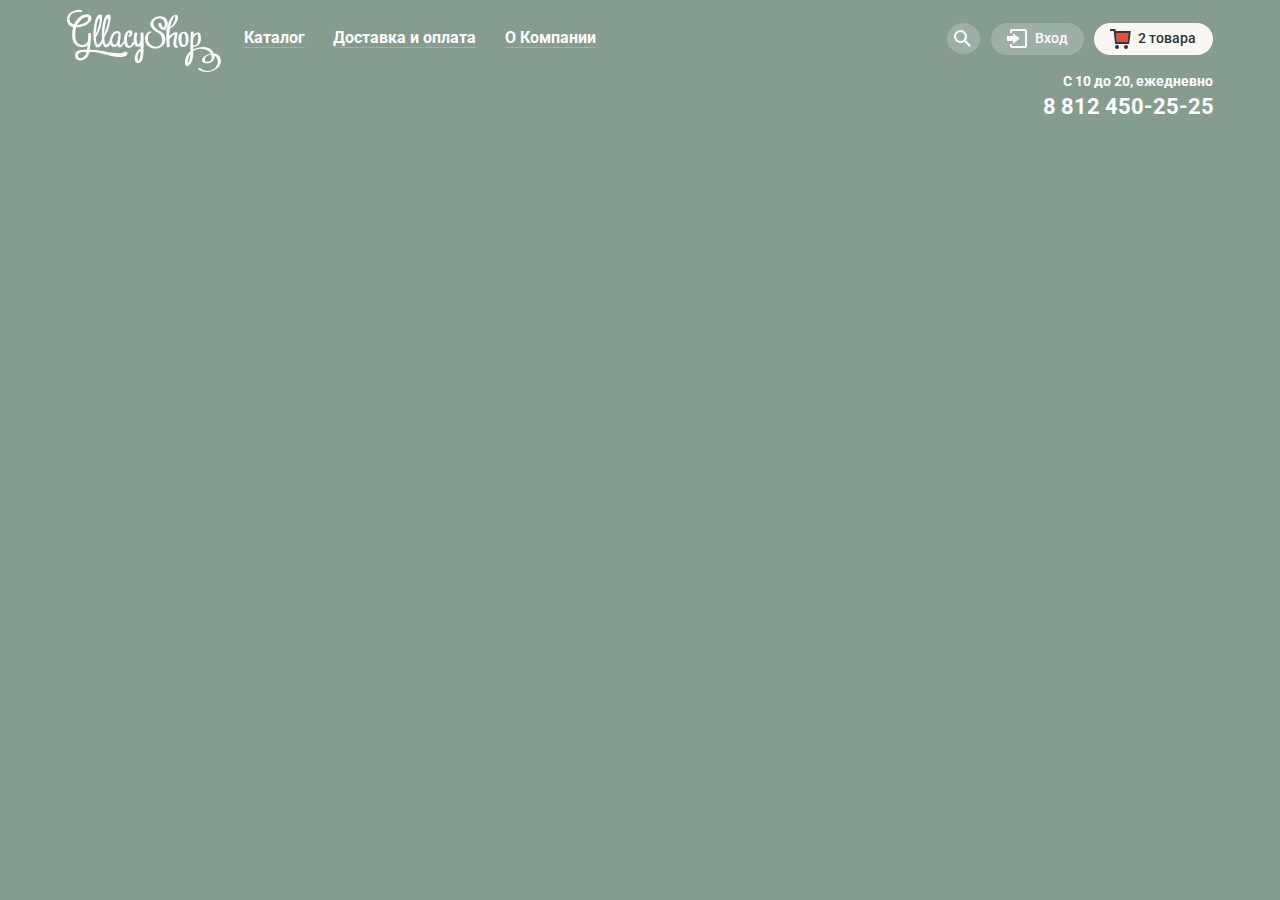
==== commit 27b48f48: "TODO: pre-order" ====
--- a/index.html
+++ b/index.html
@@ -21,7 +21,6 @@
       </a>
       <nav class="header-nav">
         <a class="catalog-link" href="#">Каталог</a>
-
         <div class="catalog-list-wrapper">
           <ul class="catalog-list">
             <li class="new-icecream-item-top">
@@ -58,32 +57,34 @@
           </form>
           <section class="modal-background"></section>
           <a class="sing-in-link" href="#">
-              <svg class="sing-in-icon" aria-hidden="true" height="19" viewBox="0 0 21 19" width="21" xmlns="http://www.w3.org/2000/svg">
-                <g>
-                  <path d="m6 14.875 6.917-5.375-6.917-5.375v2.917h-6.042v4.917h6.042z"/>
-                  <path d="m18 0h-13c-1.1 0-2 .9-2 2v2h2v-2h13v15h-13v-2h-2v2c0 1.1.9 2 2 2h13c1.1 0 2-.9 2-2v-15c0-1.1-.9-2-2-2z"/>
-                </g>
-              </svg>
+            <svg class="sing-in-icon" aria-hidden="true" height="19" viewBox="0 0 21 19" width="21" xmlns="http://www.w3.org/2000/svg">
+              <g>
+                <path d="m6 14.875 6.917-5.375-6.917-5.375v2.917h-6.042v4.917h6.042z"/>
+                <path d="m18 0h-13c-1.1 0-2 .9-2 2v2h2v-2h13v15h-13v-2h-2v2c0 1.1.9 2 2 2h13c1.1 0 2-.9 2-2v-15c0-1.1-.9-2-2-2z"/>
+              </g>
+            </svg>
             <span class="sing-in-text">Вход</span>
           </a>
-          <form class="sing-in-form none-class" action="https://echo.htmlacademy.ru" method="POST">
-            <label class="visually-hidden" for="sing-in-male">Электронная почта</label>
-            <input class="male-input" type="text" name="sing-in-male" id="sing-in-male" placeholder="Электронная почта">
-            <label class="visually-hidden" for="sing-in-password">Пароль</label>
-            <input class="password-input" type="password" name="sing-in-password" id="sing-in-password" placeholder="Пароль">
-            <div class="buttons">
-              <button class="sing-in-button">Войти</button>
-              <ul class="check-in-list">
-                <li>
-                  <a class="forgot-password?" href="#">Забыли пароль?</a>
-                </li>
-                <li>
-                  <a class="new-check-in" href="#">Новая регистрация</a>
-                </li>
-              </ul>
-            </div>
-          </form>
-          <a class="cart-empty-link make-visible-flex" href="#" tabindex="-1">
+          <div class="sing-in-form-wrapper">
+            <form class="sing-in-form" action="https://echo.htmlacademy.ru" method="POST">
+              <label class="visually-hidden" for="sing-in-male">Электронная почта</label>
+              <input class="male-input" type="text" name="sing-in-male" id="sing-in-male" placeholder="Электронная почта">
+              <label class="visually-hidden" for="sing-in-password">Пароль</label>
+              <input class="password-input" type="password" name="sing-in-password" id="sing-in-password" placeholder="Пароль">
+              <div class="buttons">
+                <button class="sing-in-button super-button">Войти</button>
+                <ul class="check-in-list">
+                  <li>
+                    <a class="forgot-password" href="#">Забыли пароль?</a>
+                  </li>
+                  <li>
+                    <a class="new-check-in" href="#">Новая регистрация</a>
+                  </li>
+                </ul>
+              </div>
+            </form>
+          </div>
+          <a class="cart-empty-link" href="#" tabindex="-1">
             <svg class="cart-empty-icon" aria-hidden="true" height="20" viewBox="0 0 21 20" width="21" xmlns="http://www.w3.org/2000/svg">
               <g fill="#fff">
                 <path d="m5.657 2.031-.235-2.031h-5.422v2h3.64l1.5 13h13.988l1.699-12.969zm11.715 10.969h-10.45l-1.034-8.969h12.66z"/>
@@ -93,7 +94,7 @@
             </svg>
             <span class="cart-empty-text">Пусто</span>
           </a>
-          <a class="cart-full-link" href="#">
+          <a class="cart-full-link make-visible-flex" href="#">
               <svg class="cart-full-icon" aria-hidden="true" height="20" viewBox="0 0 21 20" width="21" xmlns="http://www.w3.org/2000/svg">
                 <path d="m5.888 4.031 1.034 8.969h10.45l1.176-8.969z" fill="#e84d37"/>
                 <g fill="#343434">
@@ -105,55 +106,57 @@
             <span class="cart-full-count">2</span>
             <span class="cart-full-text">товара</span>
           </a>
-          <section class="pre-order none-class">
-            <h2 class="visually-hidden">Выбранные товары</h2>
-            <ul class="pre-order-list">
-              <li class="pre-order-item">
-                <button class="item-close" type="button" aria-label="Удалить товар">
-                  <svg class="item-close-icon" aria-hidden="true" xmlns="http://www.w3.org/2000/svg" width="11" height="11" viewBox="0 0 11 11">
-                    <path fill="#231F20" d="M10.979.728l-.708-.707L5.5 4.792.729.021.021.728 4.793 5.5.021 10.271l.707.708L5.5 6.207l4.771 4.772.708-.708L6.207 5.5z"/>
-                  </svg>
-                </button>
-                <a class="pre-order-link" href="#">
-                  <img class="little-pic-icecream" src="img/sundae-with-orange-jam-little.jpg" width="33" height="33" alt="Пломбир с апельсиновым джемом">
-                  <h3 class="pre-order-title">Пломбир с апельсиновым джемом</h3>
-                </a>
-                <p class="money-math">
-                  <span class="count-kilo">1,5</span>
-                  <span class="count-kilo-after">кг х</span>
-                  <span class="price-kilo price-sundae-with-orange-jam">200</span>
-                  <span class="price-currency">руб.</span>
-                  <span class="sum-price">300</span>
-                  <span class="sum-price-currency">руб.</span>
-                </p>
-              </li>
-              <li class="pre-order-item">
-                <button class="item-close" type="button" aria-label="Удалить товар">
-                  <svg class="item-close-icon" aria-hidden="true" xmlns="http://www.w3.org/2000/svg" width="11" height="11" viewBox="0 0 11 11">
-                    <path fill="#231F20" d="M10.979.728l-.708-.707L5.5 4.792.729.021.021.728 4.793 5.5.021 10.271l.707.708L5.5 6.207l4.771 4.772.708-.708L6.207 5.5z"/>
-                  </svg>
-                </button>
-                <a class="pre-order-link" href="#">
-                  <img class="little-pic-icecream" src="img/strawberry-ice-cream-with-powder-white-chocolate-little.jpg" width="33" height="33" alt="Клубничный пломбир с присыпкой из белого шоколада">
-                  <h3 class="pre-order-title">Клубничный пломбир с присыпкой из белого шоколада</h3>
-                </a>
-                <p class="money-math">
-                  <span class="count-kilo">1,5</span>
-                  <span class="count-kilo-after">кг х</span>
-                  <span class="price-kilo price-strawberry-ice-cream-with-powder-white-chocolate">300</span>
-                  <span class="price-currency">руб.</span>
-                  <span class="sum-price">450</span>
-                  <span class="sum-price-currency">руб.</span>
-                </p>
-              </li>
-            </ul>
-            <p class="result">
-              <span class="result-text">Итого:</span>
-              <span class="result-count">750</span>
-              <span class="result-currency">руб.</span>
-            </p>
-            <a class="checkout-order" href="#">Оформить заказ</a>
-          </section>
+          <div class="pre-order-wrapper">
+            <section class="pre-order">
+              <h2 class="visually-hidden">Выбранные товары</h2>
+              <ul class="pre-order-list">
+                <li class="pre-order-item">
+                  <button class="item-close" type="button" aria-label="Удалить товар">
+                    <svg class="item-close-icon" aria-hidden="true" xmlns="http://www.w3.org/2000/svg" width="11" height="11" viewBox="0 0 11 11">
+                      <path fill="#231F20" d="M10.979.728l-.708-.707L5.5 4.792.729.021.021.728 4.793 5.5.021 10.271l.707.708L5.5 6.207l4.771 4.772.708-.708L6.207 5.5z"/>
+                    </svg>
+                  </button>
+                  <a class="pre-order-link" href="#">
+                    <img class="little-pic-icecream" src="img/sundae-with-orange-jam-little.jpg" width="33" height="33" alt="Пломбир с апельсиновым джемом">
+                    <h3 class="pre-order-title">Пломбир с апельсиновым джемом</h3>
+                  </a>
+                  <p class="money-math">
+                    <span class="count-kilo">1,5</span>
+                    <span class="count-kilo-after">кг х</span>
+                    <span class="price-kilo price-sundae-with-orange-jam">200</span>
+                    <span class="price-currency">руб.</span>
+                    <span class="sum-price">300</span>
+                    <span class="sum-price-currency">руб.</span>
+                  </p>
+                </li>
+                <li class="pre-order-item">
+                  <button class="item-close" type="button" aria-label="Удалить товар">
+                    <svg class="item-close-icon" aria-hidden="true" xmlns="http://www.w3.org/2000/svg" width="11" height="11" viewBox="0 0 11 11">
+                      <path fill="#231F20" d="M10.979.728l-.708-.707L5.5 4.792.729.021.021.728 4.793 5.5.021 10.271l.707.708L5.5 6.207l4.771 4.772.708-.708L6.207 5.5z"/>
+                    </svg>
+                  </button>
+                  <a class="pre-order-link" href="#">
+                    <img class="little-pic-icecream" src="img/strawberry-ice-cream-with-powder-white-chocolate-little.jpg" width="33" height="33" alt="Клубничный пломбир с присыпкой из белого шоколада">
+                    <h3 class="pre-order-title">Клубничный пломбир с присыпкой из белого шоколада</h3>
+                  </a>
+                  <p class="money-math">
+                    <span class="count-kilo">1,5</span>
+                    <span class="count-kilo-after">кг х</span>
+                    <span class="price-kilo price-strawberry-ice-cream-with-powder-white-chocolate">300</span>
+                    <span class="price-currency">руб.</span>
+                    <span class="sum-price">450</span>
+                    <span class="sum-price-currency">руб.</span>
+                  </p>
+                </li>
+              </ul>
+              <p class="result">
+                <span class="result-text">Итого:</span>
+                <span class="result-count">750</span>
+                <span class="result-currency">руб.</span>
+              </p>
+              <a class="checkout-order" href="#">Оформить заказ</a>
+            </section>
+          </div>
         </div>
         <span class="basic-middle-schedule">С 10 до 20, ежедневно</span>
         <a class="basic-bottom-phone" href="tel:88124502525">8 812 450-25-25</a>
--- a/css/style.css
+++ b/css/style.css
@@ -26,7 +26,7 @@
   height: auto;
 }
 
-.visually-hidden:not(:focus):not(:active),
+.visually-hidden,
 input[type="checkbox"].visually-hidden,
 input[type="radio"].visually-hidden {
   border: 0;
@@ -65,6 +65,36 @@
   padding: 0;
 }
 
+.super-button {
+  background-color: #da512f;
+  background-image: linear-gradient(to top, #e74a35, #f26843);
+  border-width: 0px;
+  box-shadow: 0px 1px 2px 0 #ac1000;
+  display: inline-flex;
+  font-weight: bold;
+  font-style: normal;
+  font-stretch: normal;
+  letter-spacing: normal;
+}
+
+.super-button:hover {
+  background-color: #e97052;
+  background-image: linear-gradient(to bottom, rgba(255, 255, 255, 0.2), rgba(255, 255, 255, 0.2)), linear-gradient(to top, #e74a35, #f26843);
+  box-shadow: 0px 1px 2px 0 #ac1000;
+}
+
+.super-button:focus {
+  background-color: #e97052;
+  background-image: linear-gradient(to bottom, rgba(255, 255, 255, 0.2), rgba(255, 255, 255, 0.2)), linear-gradient(to top, #e74a35, #f26843);
+  box-shadow: 0px 1px 2px 0 #ac1000;
+}
+
+.super-button:active {
+  background-color: #b42a07;
+  background-image: linear-gradient(to bottom, rgba(0, 0, 0, 0.07), rgba(0, 0, 0, 0.07)), linear-gradient(to bottom, #e74a35, #f26843);
+  box-shadow: inset 0px 2px 2px 0 #942718;
+}
+
 /* ================================= header/ header-common ================================= */
 .header-common {
   display: flex;
@@ -345,9 +375,9 @@
 /* ================================= header/ search-form ================================= */
 .search-form {
   display: none;
-  padding-top: 4px;
+  padding-top: 6px;
   position: absolute;
-  top: 32px;
+  top: 29px;
   left: -308px;
   z-index: 199;
 }
@@ -408,7 +438,7 @@
   display: block;
 }
 
-.search-form:focus {
+.search-form:focus-within {
   display: block;
 }
 
@@ -416,7 +446,7 @@
   display: block;
 }
 
-.search-form:focus ~ .modal-background {
+.search-form:focus-within ~ .modal-background {
   display: block;
 }
 
@@ -435,32 +465,60 @@
   background-color: #ffffff;
   border: solid 1px #d3d3d2;
   border-radius: 5px;
+  color: #323232;
+  font-size: 16px;
+  font-stretch: normal;
+  font-style: normal;
+  font-weight: bold;
+  letter-spacing: normal;
+  line-height: 1.5;
   margin: 20px 5px 5px 15px;
+  padding: 12px 8px 13px 14px;
+  width: 311px;
+}
+
+.search-input:hover {
+  border: solid 2px rgba(154, 154, 154, 0.52);
   padding: 11px 8px 13px 13px;
-  width: 311px;
-}
-
-/* ++++++++++++++++++++++++++ Префиксы ++++++++++++++++++++++++++ */
+}
+
+.search-input:focus {
+  border: solid 2px rgba(154, 154, 154, 0.52);
+  outline-color: rgba(154, 154, 154, 0.52);
+  padding: 11px 8px 13px 13px;
+}
+
+.search-input:active {
+  border: solid 2px rgba(46, 136, 228, 0.52);
+  outline-color: rgba(46, 136, 228, 0.52);
+  padding: 11px 8px 13px 13px;
+}
+
+/* ++++++++++++++++++++++++++ Префиксы .search-input::placeholder ++++++++++++++++++++++++++ */
 .search-input[placeholder="Что ищем?"]::-moz-placeholder {
   color: #999999;
+  font-weight: 400;
   opacity: 1;
 }
 
 .search-input::-webkit-input-placeholder {
   color: #999999;
   font-size: 14px;
+  font-weight: 400;
   line-height: 1.71;
 }
 
 .search-input:-ms-input-placeholder {
   color: #999999;
   font-size: 14px;
+  font-weight: 400;
   line-height: 1.71;
 }
 
 .search-input::placeholder {
   color: #999999;
   font-size: 14px;
+  font-weight: 400;
   line-height: 1.71;
 }
 /* ++++++++++++++++++++++++++ */
@@ -531,8 +589,176 @@
   color: #323232;
 }
 
+/* ================================= header/ sing-in-form-wrapper ================================= */
+.sing-in-link:hover ~ .sing-in-form-wrapper {
+  display: block;
+}
+
+.sing-in-link:focus ~ .sing-in-form-wrapper {
+  display: block;
+}
+
+.sing-in-form-wrapper:hover {
+  display: block;
+}
+
+.sing-in-form-wrapper:focus-within {
+  display: block;
+}
+
+.sing-in-form-wrapper {
+  display: none;
+  padding-top: 6px;
+  position: absolute;
+  right: 107px;
+  top: 30px;
+  width: 277px;
+}
+
 /* ================================= header/ sing-in-form ================================= */
-/* TODO: sing-in-form */
+.sing-in-form {
+  background-color: #f8f7f4;
+  border-radius: 5.1px;
+  box-shadow: 0px 20px 20px 0 rgba(0, 0, 0, 0.4);
+  display: flex;
+  flex-direction: column;
+}
+
+.male-input,
+.password-input {
+  margin: 20px 17px 0px 19px;
+  background-color: #ffffff;
+  border-radius: 5px;
+  border: solid 1px #d3d3d2;
+  color: #323232;
+  font-size: 16px;
+  font-stretch: normal;
+  font-style: normal;
+  font-weight: bold;
+  letter-spacing: normal;
+  line-height: 1.5;
+  padding: 9px 10px 10px 14px;
+  width: 241px;
+}
+
+.password-input {
+  margin-bottom: 20px;
+}
+
+/* ++++++++++++++++++++++++++ Префиксы .male-input::placeholder, .password-input::placeholder ++++++++++++++++++++++++++ */
+.male-input[placeholder="Электронная почта"]::-moz-placeholder,
+.password-input[placeholder="Пароль"]::-moz-placeholder {
+  color: #999999;
+  font-weight: 400;
+  opacity: 1;
+}
+
+.male-input::-webkit-input-placeholder,
+.password-input::-webkit-input-placeholder {
+  color: #999999;
+  font-size: 14px;
+  font-weight: 400;
+  line-height: 1.71;
+}
+
+.male-input:-ms-input-placeholder,
+.password-input:-ms-input-placeholder {
+  color: #999999;
+  font-size: 14px;
+  font-weight: 400;
+  line-height: 1.71;
+}
+
+.male-input::placeholder,
+.password-input::placeholder {
+  color: #999999;
+  font-size: 14px;
+  font-weight: 400;
+  line-height: 1.71;
+}
+/* ++++++++++++++++++++++++++ */
+
+/* ================================= header/ sing-in-form/ male-input, password-input:hover... ================================= */
+.male-input:hover,
+.password-input:hover {
+  border: solid 2px rgba(154, 154, 154, 0.52);
+  margin: 20px 17px -1px 19px;
+  padding: 8px 10px 10px 13px;
+}
+
+.password-input:hover {
+  margin-bottom: 19px;
+}
+
+.male-input:focus,
+.password-input:focus {
+  border: solid 2px rgba(154, 154, 154, 0.52);
+  margin: 20px 17px -1px 19px;
+  outline-color: rgba(154, 154, 154, 0.52);
+  padding: 8px 10px 10px 13px;
+}
+
+.password-input:focus {
+  margin-bottom: 19px;
+}
+
+.male-input:active,
+.password-input:active {
+  border: solid 2px rgba(46, 136, 228, 0.52);;
+  margin: 20px 17px -1px 19px;
+  outline-color: rgba(46, 136, 228, 0.52);;
+  padding: 8px 10px 10px 13px;
+}
+
+.password-input:active {
+  margin-bottom: 19px;
+}
+
+/* ================================= header/ sing-in-form/ .buttons ================================= */
+.buttons {
+  display: flex;
+}
+
+.sing-in-button {
+  border-radius: 17px/50%;
+  color: #fefefe;
+  font-size: 18px;
+  line-height: 1.33;
+  margin: 0px 21px 22px 18px;
+  padding: 11px 0px 10px 25px;
+  width: 100px;
+}
+
+.check-in-list a {
+  color: #323232;
+  font-size: 13px;
+  font-stretch: normal;
+  font-style: normal;
+  font-weight: normal;
+  line-height: 1.7;
+  letter-spacing: normal;
+  text-decoration: underline;
+}
+
+.forgot-password {
+  margin: 0px;
+}
+
+.new-check-in {
+  margin-top: -1px;
+}
+
+.check-in-list a:hover {
+  color: #e84d37;
+}
+
+.check-in-list a:focus {
+  color: #e84d37;
+}
+
+.check-in-list a:active {
+  color: #e84d37;
+}
 
 /* ================================= header/ cart-empty-link ================================= */
 .cart-empty-link.make-visible-flex {
@@ -598,6 +824,36 @@
   line-height: 1.14;
   margin: 8px 17px 5px 3px;
 }
+
+/* ================================= header/ pre-order-wrapper ================================= */
+.cart-full-link:hover ~ .pre-order-wrapper {
+  display: block;
+}
+
+.cart-full-link:focus ~ .pre-order-wrapper {
+  display: block;
+}
+
+.pre-order-wrapper:hover {
+  display: block;
+}
+
+.pre-order-wrapper:focus-within {
+  display: block;
+}
+
+.pre-order-wrapper {
+  display: none;
+  padding-top: 6px;
+  position: absolute;
+  right: 40px;
+  top: 30px;
+  width: 540px;
+}
+
+/* ================================= header/ pre-order ================================= */
+
+
 
 /* ================================= header/ basic-middle-schedule ================================= */
 .basic-middle-schedule {
